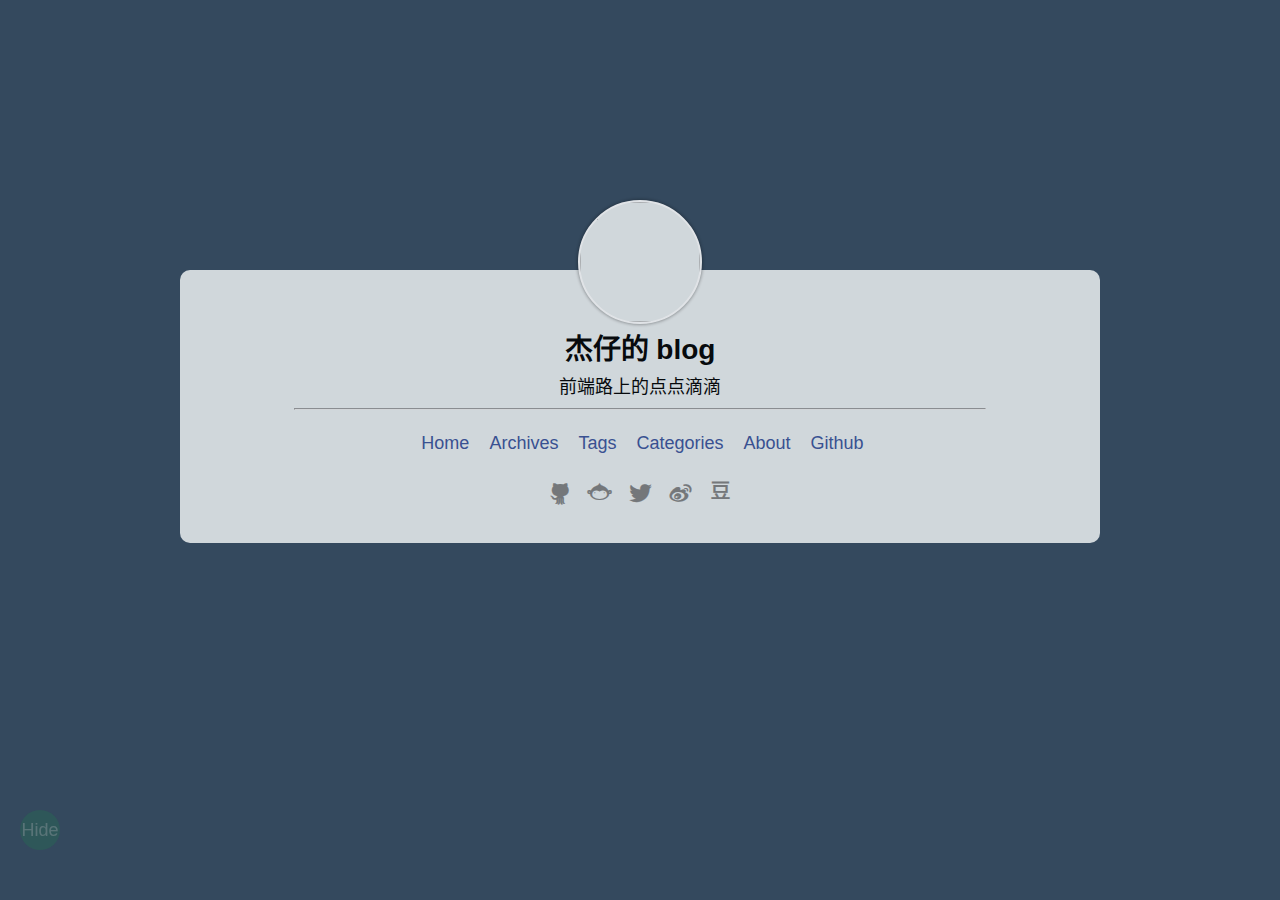
==== index.html @ 97fa2eca "Site updated: 2017-12-09 11:56:46" ====
<!doctype html>
<html lang="zh-CN">
<head>
  <meta http-equiv="Content-Type" content="text/html" charset="UTF-8">
  <meta name="viewport" content="width=device-width, initial-scale=1">
  
  <meta name="author" content="jiezai0920">
  
  
  
  
    <meta name="description" content="前端博客">
  
  <title>前端路上的点点滴滴 [ 杰仔的 blog ]</title>
  
  
    <link rel="shortcut icon" href="/favicon.ico">
  
  
  <link rel="stylesheet" href="/css/random.css">
<link rel="stylesheet" href="/css/vegas.min.css">
<link rel="stylesheet" href="/css/highlight-railscasts.css">
<link rel="stylesheet" href="/css/jquery.fancybox.css">
<link rel="stylesheet" href="/css/iconfont/iconfont.css">
<link rel="stylesheet" href="/css/jquery.fancybox-thumbs.css">
<link rel="stylesheet" href="/css/plyr.css">
  
</head>

<div class="random-center hide-area">
  <div id="random-index">
    <div class="center-field">
      <img class="avatar" src="./logo.png" width=120 height=120 onClick="openUserCard()">
    </div>
    <div class="center-field">
      <div class="title" onClick="openUserCard()">杰仔的 blog</div>
      <div class="sub-title" onClick="openUserCard()">前端路上的点点滴滴</div>
    </div>
    <hr >
    <div class="center-field">
      <ul class="index-nav-link">
        
        
          
            <li><a href="/index.html">Home</a></li>
          
        
          
            <li><a href="/archives">Archives</a></li>
          
        
          
            <li><a href="/tags">Tags</a></li>
          
        
          
            <li><a href="/categories">Categories</a></li>
          
        
          
            <li><a href="/about">About</a></li>
          
        
          
            <li><a href="https://github.com/stiekel/hexo-theme-random">Github</a></li>
          
        
      </ul>
      <ul class="social-icon">
  
  
    <li>
      <a href="https://github.com/stiekel/hexo-theme-random">
        
          <i class="icon iconfont github">&#xe606;</i>
        
      </a>
    </li>
  
    <li>
      <a href="https://coding.net/u/Stiekel">
        
          <i class="icon iconfont coding">&#xe607;</i>
        
      </a>
    </li>
  
    <li>
      <a href="https://twitter.com/SidCN">
        
          <i class="icon iconfont twitter">&#xe600;</i>
        
      </a>
    </li>
  
    <li>
      <a href="http://weibo.com/sidcn">
        
          <i class="icon iconfont weibo">&#xe602;</i>
        
      </a>
    </li>
  
    <li>
      <a href="http://www.douban.com/people/Stiekel/">
        
          <i class="icon iconfont douban">&#xe60f;</i>
        
      </a>
    </li>
  
</ul>
    </div>
  </div>
</div>
<div id="user-card">
  <div class="center-field">
    <img class="avatar" src="./logo.png">
    <p id="description">前端博客</p>
    <ul class="social-icon">
  
  
    <li>
      <a href="https://github.com/stiekel/hexo-theme-random">
        
          <i class="icon iconfont github">&#xe606;</i>
        
      </a>
    </li>
  
    <li>
      <a href="https://coding.net/u/Stiekel">
        
          <i class="icon iconfont coding">&#xe607;</i>
        
      </a>
    </li>
  
    <li>
      <a href="https://twitter.com/SidCN">
        
          <i class="icon iconfont twitter">&#xe600;</i>
        
      </a>
    </li>
  
    <li>
      <a href="http://weibo.com/sidcn">
        
          <i class="icon iconfont weibo">&#xe602;</i>
        
      </a>
    </li>
  
    <li>
      <a href="http://www.douban.com/people/Stiekel/">
        
          <i class="icon iconfont douban">&#xe60f;</i>
        
      </a>
    </li>
  
</ul>
  </div>
</div>


<div id="btn-view">Hide</div>

<script>
// is trigger analytics / tongji script
var isIgnoreHost = false;

if(window && window.location && window.location.host) {
  isIgnoreHost = ["localhost","127.0.0.1"].some(function(address){
    return 0 === window.location.host.indexOf(address);
  });
}

var isTriggerAnalytics = !( true && isIgnoreHost );

</script>




  
  
    <script src="/js/jquery-2.2.3.min.js"></script>
  
    <script src="/js/vegas.min.js"></script>
  
    <script src="/js/random.js"></script>
  
    <script src="/js/highlight.pack.js"></script>
  
    <script src="/js/jquery.mousewheel.pack.js"></script>
  
    <script src="/js/jquery.fancybox.pack.js"></script>
  
    <script src="/js/jquery.fancybox-thumbs.js"></script>
  
    <script src="/js/plyr.js"></script>
  

<script>

  // fancybox
  var backgroundImages = [];
  
  $('#post').each(function(i){
    $(this).find('img').each(function(){
      if ($(this).parent().hasClass('fancybox') || $(this).parent().hasClass('fancybox-thumb')) return;
      var alt = this.alt || this.title;
      if (alt) $(this).after('<span class="caption">' + alt + '</span>');
      $(this).wrap('<a href="' + this.src + '" title="' + alt + '" class="fancybox"></a>');
    });
    $(this).find('.fancybox').each(function(){
      $(this).attr('rel', 'post' + i);
    });
  });
  $(".fancybox").fancybox();

var vegasConfig = {"preload­Image":true,"transition":["slideLeft2","slideRight2","flash2"],"timer":true,"delay":5000,"shuffle":true,"count":28};
var unsplashConfig = {"gravity":"north"};
// is show background images
var turnoffBackgroundImage = false;




var backgroundColor = "34495E";

$(".fancybox-thumb").fancybox({
  prevEffect: 'none',
  nextEffect: 'none',
  helpers: {
    title: {
      type: 'outside'
    },
    thumbs: {
      width: 50,
      height: 50
    }
  }
});

// show video with plyr
$(".video-container iframe").each(function(i){
  var url = $(this).attr('src');
  var id = url.split('/').pop();
  var plyrContainer = document.createElement('div');
  plyrContainer.className = 'plyr';
  var plyrElement = document.createElement('div');
  plyrElement.dataset.videoId = id;
  switch(true) {
    case url.search('youtube.com') >= 0:
      plyrElement.dataset.type = 'youtube';
      break;
    case url.search('vimeo.com') >= 0:
      plyrElement.dataset.type = 'vimeo';
      break;
    default:
      return;
  };
  plyrContainer.appendChild(plyrElement);
  $(this).parent().html(plyrContainer);
});
plyr.setup('.plyr', {iconUrl: '/css/sprite.svg'});
</script>
</body>
</html>
---- css/random.css ----
body {
  background-color: #34495e;
  margin: 0px;
  font-family: Lato, "Microsoft Jhenghei", "Hiragino Sans GB", "Microsoft YaHei", sans-serif;
  font-size: 18px;
}
@media (max-width: 860px) {
  body {
    font-size: 16px;
  }
}
article {
  line-height: 1.5em;
}
.highlight {
  line-height: 1.25em;
}
a {
  text-decoration: none;
  color: #3a539b;
}
a:hover {
  text-decoration: underline;
}
#outer-container {
  position: absolute;
  left: 50%;
  width: 960px;
  margin-left: -480px;
  box-shadow: 0 0 2.5em #5d656c;
}
@media (max-width: 960px) {
  #outer-container {
    width: 860px;
    margin-left: -430px;
  }
}
@media (max-width: 860px) {
  #outer-container {
    width: 760px;
    margin-left: -380px;
  }
}
#menu-outer,
#container {
  background-color: #fff;
}
#menu-outer,
#bottom-outer,
#random-index {
  opacity: 0.85;
}
.random-center {
  position: absolute;
  top: 50%;
  left: 50%;
  margin-top: -200px;
  width: 960px;
  margin-left: -480px;
}
@media (max-width: 960px) {
  .random-center {
    width: 860px;
    margin-left: -430px;
  }
}
@media (max-width: 860px) {
  .random-center {
    width: 760px;
    margin-left: -380px;
  }
}
#random-index {
  margin: 20px;
  padding-bottom: 20px;
  text-align: center;
  border-radius: 10px;
  background-color: #ecf0f1;
}
#random-index a {
  padding: 5px;
}
#random-index .title {
  font-size: 28px;
  font-weight: 900;
  font-color: #34495e;
  padding-bottom: 5px;
  cursor: pointer;
}
#random-index .title a {
  color: #34495e;
}
#random-index .title a:hover {
  color: #34495e;
  text-decoration: none;
  background-color: transparent;
}
.sub-title {
  cursor: pointer;
  font-weight: none;
  padding-bottom: 10px;
}
#random-index .index-nav-link {
  list-style: none;
  padding: 5px 0px 5px 0px;
}
#random-index .index-nav-link li {
  display: inline;
  padding-left: 5px;
}
#random-index hr {
  width: 75%;
  color: #7f8c8d;
  margin: 0px auto;
}
.center-field {
  margin: 0 auto;
}
.avatar {
  cursor: pointer;
  margin-top: -70px;
  border: 2px solid #fff;
  border-radius: 50%;
  background-color: #ecf0f1;
  box-shadow: 0 0px 3px 1px rgba(0,0,0,0.3);
}
#menu-outer {
  margin: 0px;
  padding: 0px;
  position: fixed;
  z-index: 1;
  transition-property: all;
  transition-duration: 0.5s;
  transition-timing-function: cubic-bezier(0, 1, 0.5, 1);
}
.slide-up {
  top: -50px;
}
.slide-down {
  top: 0;
}
#menu-inner {
  line-height: 50px;
  height: 49px;
  border-bottom: 1px solid #ddd;
  padding: 0px 10px 0 10px;
  width: 940px;
}
@media (max-width: 960px) {
  #menu-inner {
    width: 840px;
  }
}
@media (max-width: 860px) {
  #menu-inner {
    width: 740px;
  }
}
#menu-inner .left {
  float: left;
}
#menu-inner #brand {
  float: left;
  vertical-align: middle;
  cursor: pointer;
}
#menu-inner #homelink {
  line-height: 32px;
  display: inline-block;
}
#menu-inner #brand a {
  top: 0;
  color: #000;
}
#menu-inner #brand a:hover {
  background-color: #fff;
  text-decoration: none;
}
#menu-list {
  line-style: none;
  display: inline-block;
  float: right;
  padding-left: 0px;
}
#menu-list ul {
  margin: 0px;
}
#menu-list ul li {
  padding: 5px;
  margin: 5px;
  text-align: center;
  display: inline;
}
#menu-list ul li.active {
  font-weight: 900;
}
#menu-list ul li.active a {
  color: #000;
}
#menu-list ul li:hover {
  font-weight: 900;
}
#menu-list ul li a {
  text-decoration: none;
}
#menu-outer #avatar {
  border-radius: 50%;
  border: 2px wihte solid;
  box-shadow: 0 0px 3px 1px rgba(0,0,0,0.3);
  vertical-align: middle;
  width: 32px;
  height: 32px;
}
#bottom-outer {
  color: #888;
  text-align: center;
  padding: 10px;
  padding-top: 40px;
  background-color: #fff;
  font-size: 14px;
}
@media (max-width: 960px) {
  #bottom-outer {
    font-size: 12px;
  }
}
#container {
  margin-top: 50px;
}
#content-outer {
  padding: 10px;
}
.tag-cloud-tags {
  text-align: center;
}
.tag-cloud-tags a {
  padding: 3px;
}
.tag-cloud-tags a:hover {
  text-decoration: none;
  background-color: #bbb;
  color: #000;
}
.center-title {
  text-align: center;
}
.category-list {
  text-align: center;
  padding-left: 0px;
}
ul.category-list {
  list-style: none;
}
ul.category-list li {
  display: inline-block;
  margin: 10px;
}
ul.category-list li a {
  padding: 8px;
  margin: 8px;
  background-color: #eee;
  color: #000;
}
ul.category-list li a:hover {
  background-color: #ddd;
  text-decoration: none;
}
.archive-year-title {
  margin: 10px 0 5px 0;
}
.posts-count {
  font-size: 12px;
  font-weight: normal;
  color: #888;
  font-style: italic;
}
.post-title-item {
  margin-left: 20px;
  padding-left: 5px;
  border-left: 2px #bbb solid;
}
.post-title-item:hover {
  border-left: 4px #1e8bc3 solid;
}
.post-title-item p {
  margin-top: 2px;
}
#pagination {
  margin-top: 20px;
  text-align: center;
}
#pagination a {
  padding: 5px;
  background-color: #eee;
  line-height: 28px;
}
#pagination a:hover {
  background-color: #ddd;
  color: #1f3a93;
  text-decoration: none;
}
#btn-view {
  color: #c8f7c5;
  text-align: center;
  background-color: #1e824c;
  border-radius: 50%;
  line-height: 40px;
  display: block;
  position: fixed;
  top: 90%;
  margin-left: 20px;
  height: 40px;
  width: 40px;
  cursor: pointer;
  opacity: 0.25;
}
#btn-view:hover {
  opacity: 0.75;
  box-shadow: 0 0px 10px 5px rgba(46,204,113,0.9);
}
.page-title-sub {
  color: #888;
  font-size: 14px;
}
@media (max-width: 960px) {
  .page-title-sub {
    font-size: 12px;
  }
}
.page-title-sub span {
  margin-right: 5px;
}
article img {
  max-width: 940px;
}
@media (max-width: 960px) {
  article img {
    max-width: 840px;
  }
}
@media (max-width: 860px) {
  article img {
    max-width: 740px;
  }
}
#user-card {
  text-align: center;
  color: #333;
  display: none;
}
#user-card .avatar {
  width: 96px;
  height: 96px;
  margin-top: 0px;
}
#user-card ul {
  list-style: none;
  padding: 0px;
}
#user-card ul li {
  display: inline;
  margin: 0px;
  padding: 0px 3px;
}
#show-menu {
  display: none;
  float: right;
}
#show-menu button {
  background-color: #eee;
  border: 1px #444 solid;
  padding: 6px;
  position: static;
  right: 0;
  left: auto;
}
.category-list-item .active {
  background-color: #4183d7;
  color: #fff;
}
.category-list-item .active:hover {
  background-color: #22a7f0;
}
.social-icon {
  padding-left: 0px;
}
.social-icon li {
  display: inline;
}
.social-icon li a {
  color: #808080;
}
.social-icon li a i {
  font-size: 25px;
}
.social-icon li a:hover {
  text-decoration: none;
}
.douban:hover {
  color: #072;
}
.twitter:hover {
  color: #1da1f2;
}
.linkedin:hover {
  color: #333;
}
.weibo:hover {
  color: #fa7d3c;
}
.google-plus:hover {
  color: #d73d32;
}
.facebook:hover {
  color: #0e385f;
}
.dribbble:hover {
  color: #ea4c89;
}
.github:hover {
  color: #4078c0;
}
.coding:hover {
  color: #000;
}
.npmjs:hover {
  color: #cb3837;
}
.youtube:hover {
  color: #cc181e;
}
.zhihu:hover {
  color: #0e78e7;
}
.lofter:hover {
  color: #444;
}
.quora:hover {
  color: #b92b27;
}
.rss:hover {
  color: #d35400;
}
.jian:hover {
  color: #de533a;
}
.instagram:hover {
  color: #fd1d1d;
}
.stackoverflow:hover {
  color: #f48024;
}
.segmentfault:hover {
  color: #005f3c;
}
.side-navigate {
  position: fixed;
  top: 60%;
  width: 100%;
  z-index: 2;
  pointer-events: none;
}
.side-navigate .item {
  display: table-cell;
}
.side-navigate .item-icon:hover {
  opacity: 1;
  background-size: 40px 40px;
}
.side-navigate .item-icon {
  pointer-events: auto;
  opacity: 0.55;
  padding: 20px;
  border-radius: 50%;
  border: 1px #52b3d9 solid;
  width: 30px;
  height: 30px;
  background-repeat: no-repeat;
  background-position: center;
  background-size: 30px 30px;
}
.side-navigate a:hover + div {
  display: block;
}
.side-navigate a:hover {
  display: block;
}
.side-navigate .prev .item-icon {
  background-image: url("prev.png");
  float: left;
}
.side-navigate .prev {
  display: inline-block;
  left: 0;
}
.side-navigate .item-title {
  display: none;
  padding: 10px;
  max-width: 300px;
  vertical-align: center;
  background-color: #52b3d9;
  height: 52px;
}
.side-navigate .next .item-icon {
  background-image: url("next.png");
  float: right;
}
.side-navigate .prev .item-title {
  margin-left: 70px;
}
.side-navigate .next .item-title {
  margin-right: 70px;
}
.side-navigate .next {
  display: inline-block;
  float: right;
  right: 0;
}
.fancybox-thumb:hover {
  text-decoration: none;
}
.fancybox-thumb img {
  max-width: 120px;
  max-height: 120px;
  padding: 3px;
  border-radius: 5%;
  border: 1px solid #ddd;
}
.caption {
  display: block;
  text-align: center;
  font-size: 14px;
  color: #999;
}
.random-toc-area {
  position: fixed;
  width: 200px;
  right: 0px;
  top: 0px;
  display: block;
}
@media (max-width: 1360px) {
  .random-toc-area {
    display: none;
  }
}
.random-toc {
  background: #444;
  color: #bbb;
  height: 500px;
  margin-top: 0px;
  font-size: 12px;
  height: 100%;
  overflow-y: auto;
}
.random-toc ol {
  padding-left: 15px;
}
.random-toc h2 {
  text-align: center;
}
.random-toc a {
  color: #bbb;
  display: block;
}
.toc-text {
  display: block;
}
.toc-text:hover {
  background-color: #666;
}
.btn-hide-toc {
  border: none;
  z-index: 1;
  display: block;
  width: 100%;
  background-color: #666;
  height: 30px;
  color: #bbb;
}
.btn-hide-toc:hover {
  background-color: #888;
}
figure.highlight {
  margin: 0px -10px 0px -10px;
}
figure.highlight td.gutter {
  padding-right: 20px;
}
figure.highlight .line {
  white-space: pre-wrap;
}
code {
  font-family: Consolas, Monaco, Courier New, Lucida Console;
  background-color: #ddd;
  font-style: italic;
  padding-left: 12px;
  padding-right: 12px;
}
table .line {
  font-family: Consolas, Monaco, Courier New, Lucida Console;
}
blockquote {
  background-color: #eee;
  padding: 2px 10px;
  border-left: 2px solid #999;
}
@media (max-width: 1060px) {
  .side-navigate {
    display: none;
  }
  .jiathis_style {
    display: none;
    visibility: hidden;
  }
}
@media (max-width: 760px) {
  #outer-container,
  .random-center,
  #menu-outer {
    width: 100%;
  }
  #outer-container {
    left: 0%;
    margin-left: 0px;
  }
  #menu-inner {
    width: 95%;
    padding: 0 2%;
  }
  .post-title-item {
    margin-left: 3px;
  }
  #show-menu {
    display: inline-block;
  }
  article img {
    width: 95%;
  }
  #menu-list {
    display: none;
    position: absolute;
    margin-top: 50px;
    background-color: #fff;
    opacity: 0.85;
    width: 100%;
  }
  #menu-list ul {
    padding-left: 0px;
  }
  #menu-list ul li {
    text-align: center;
    display: block;
  }
  .highlight {
    margin-left: 0px;
    margin-right: 0px;
  }
}
@media (max-width: 760px) and (max-width: 480px) {
  .random-center {
    position: static;
    left: 0;
    margin-left: 0px;
    width: 100%;
    margin-top: 30%;
  }
  #random-index .index-nav-link li {
    display: block;
  }
  #bottom-outer,
  #random-index {
    opacity: 0.95;
  }
  #menu-outer {
    opacity: 0.95;
  }
}
@media (max-width: 760px) and (max-height: 480px) {
  .random-center {
    position: static;
    top: 0;
    left: 0;
    margin-left: 0px;
    margin-top: 95px;
    width: 100%;
  }
  #random-index .index-nav-link li {
    display: block;
    padding: 0px 0px;
  }
}
@media (max-width: 760px) and (max-height: 320px) {
  .random-center {
    margin-top: 75px;
  }
}
---- css/vegas.min.css ----
.vegas-overlay,.vegas-slide,.vegas-slide-inner,.vegas-timer,.vegas-wrapper{position:absolute;top:0;left:0;bottom:0;right:0;overflow:hidden;border:none;padding:0;margin:0}.vegas-overlay{opacity:.5;background:url(overlays/02.png) center center}.vegas-timer{top:auto;bottom:0;height:2px}.vegas-timer-progress{width:0;height:100%;background:#fff;-webkit-transition:width ease-out;transition:width ease-out}.vegas-timer-running .vegas-timer-progress{width:100%}.vegas-slide,.vegas-slide-inner{margin:0;padding:0;background:center center no-repeat;-webkit-transform:translateZ(0);transform:translateZ(0)}body .vegas-container{overflow:hidden!important;position:relative}.vegas-video{min-width:100%;min-height:100%;width:auto;height:auto}body.vegas-container{overflow:auto;position:static;z-index:-2}body.vegas-container>.vegas-overlay,body.vegas-container>.vegas-slide,body.vegas-container>.vegas-timer{position:fixed;z-index:-1}:root body.vegas-container>.vegas-overlay,:root body.vegas-container>.vegas-slide,_::full-page-media,_:future{bottom:-76px}.vegas-transition-fade,.vegas-transition-fade2{opacity:0}.vegas-transition-fade-in,.vegas-transition-fade2-in{opacity:1}.vegas-transition-fade2-out{opacity:0}.vegas-transition-blur,.vegas-transition-blur2{opacity:0;-webkit-filter:blur(32px);filter:blur(32px)}.vegas-transition-blur-in,.vegas-transition-blur2-in{opacity:1;-webkit-filter:blur(0);filter:blur(0)}.vegas-transition-blur2-out{opacity:0}.vegas-transition-flash,.vegas-transition-flash2{opacity:0;-webkit-filter:brightness(25);filter:brightness(25)}.vegas-transition-flash-in,.vegas-transition-flash2-in{opacity:1;-webkit-filter:brightness(1);filter:brightness(1)}.vegas-transition-flash2-out{opacity:0;-webkit-filter:brightness(25);filter:brightness(25)}.vegas-transition-negative,.vegas-transition-negative2{opacity:0;-webkit-filter:invert(100%);filter:invert(100%)}.vegas-transition-negative-in,.vegas-transition-negative2-in{opacity:1;-webkit-filter:invert(0);filter:invert(0)}.vegas-transition-negative2-out{opacity:0;-webkit-filter:invert(100%);filter:invert(100%)}.vegas-transition-burn,.vegas-transition-burn2{opacity:0;-webkit-filter:contrast(1000%) saturate(1000%);filter:contrast(1000%) saturate(1000%)}.vegas-transition-burn-in,.vegas-transition-burn2-in{opacity:1;-webkit-filter:contrast(100%) saturate(100%);filter:contrast(100%) saturate(100%)}.vegas-transition-burn2-out{opacity:0;-webkit-filter:contrast(1000%) saturate(1000%);filter:contrast(1000%) saturate(1000%)}.vegas-transition-slideLeft,.vegas-transition-slideLeft2{-webkit-transform:translateX(100%);transform:translateX(100%)}.vegas-transition-slideLeft-in,.vegas-transition-slideLeft2-in{-webkit-transform:translateX(0);transform:translateX(0)}.vegas-transition-slideLeft2-out,.vegas-transition-slideRight,.vegas-transition-slideRight2{-webkit-transform:translateX(-100%);transform:translateX(-100%)}.vegas-transition-slideRight-in,.vegas-transition-slideRight2-in{-webkit-transform:translateX(0);transform:translateX(0)}.vegas-transition-slideRight2-out{-webkit-transform:translateX(100%);transform:translateX(100%)}.vegas-transition-slideUp,.vegas-transition-slideUp2{-webkit-transform:translateY(100%);transform:translateY(100%)}.vegas-transition-slideUp-in,.vegas-transition-slideUp2-in{-webkit-transform:translateY(0);transform:translateY(0)}.vegas-transition-slideDown,.vegas-transition-slideDown2,.vegas-transition-slideUp2-out{-webkit-transform:translateY(-100%);transform:translateY(-100%)}.vegas-transition-slideDown-in,.vegas-transition-slideDown2-in{-webkit-transform:translateY(0);transform:translateY(0)}.vegas-transition-slideDown2-out{-webkit-transform:translateY(100%);transform:translateY(100%)}.vegas-transition-zoomIn,.vegas-transition-zoomIn2{-webkit-transform:scale(0);transform:scale(0);opacity:0}.vegas-transition-zoomIn-in,.vegas-transition-zoomIn2-in{-webkit-transform:scale(1);transform:scale(1);opacity:1}.vegas-transition-zoomIn2-out,.vegas-transition-zoomOut,.vegas-transition-zoomOut2{-webkit-transform:scale(2);transform:scale(2);opacity:0}.vegas-transition-zoomOut-in,.vegas-transition-zoomOut2-in{-webkit-transform:scale(1);transform:scale(1);opacity:1}.vegas-transition-zoomOut2-out{-webkit-transform:scale(0);transform:scale(0);opacity:0}.vegas-transition-swirlLeft,.vegas-transition-swirlLeft2{-webkit-transform:scale(2) rotate(35deg);transform:scale(2) rotate(35deg);opacity:0}.vegas-transition-swirlLeft-in,.vegas-transition-swirlLeft2-in{-webkit-transform:scale(1) rotate(0);transform:scale(1) rotate(0);opacity:1}.vegas-transition-swirlLeft2-out,.vegas-transition-swirlRight,.vegas-transition-swirlRight2{-webkit-transform:scale(2) rotate(-35deg);transform:scale(2) rotate(-35deg);opacity:0}.vegas-transition-swirlRight-in,.vegas-transition-swirlRight2-in{-webkit-transform:scale(1) rotate(0);transform:scale(1) rotate(0);opacity:1}.vegas-transition-swirlRight2-out{-webkit-transform:scale(2) rotate(35deg);transform:scale(2) rotate(35deg);opacity:0}.vegas-animation-kenburns{-webkit-animation:kenburns ease-out;animation:kenburns ease-out}@-webkit-keyframes kenburns{0%{-webkit-transform:scale(1.5);transform:scale(1.5)}100%{-webkit-transform:scale(1);transform:scale(1)}}@keyframes kenburns{0%{-webkit-transform:scale(1.5);transform:scale(1.5)}100%{-webkit-transform:scale(1);transform:scale(1)}}.vegas-animation-kenburnsUp{-webkit-animation:kenburnsUp ease-out;animation:kenburnsUp ease-out}@-webkit-keyframes kenburnsUp{0%{-webkit-transform:scale(1.5) translate(0,10%);transform:scale(1.5) translate(0,10%)}100%{-webkit-transform:scale(1) translate(0,0);transform:scale(1) translate(0,0)}}@keyframes kenburnsUp{0%{-webkit-transform:scale(1.5) translate(0,10%);transform:scale(1.5) translate(0,10%)}100%{-webkit-transform:scale(1) translate(0,0);transform:scale(1) translate(0,0)}}.vegas-animation-kenburnsDown{-webkit-animation:kenburnsDown ease-out;animation:kenburnsDown ease-out}@-webkit-keyframes kenburnsDown{0%{-webkit-transform:scale(1.5) translate(0,-10%);transform:scale(1.5) translate(0,-10%)}100%{-webkit-transform:scale(1) translate(0,0);transform:scale(1) translate(0,0)}}@keyframes kenburnsDown{0%{-webkit-transform:scale(1.5) translate(0,-10%);transform:scale(1.5) translate(0,-10%)}100%{-webkit-transform:scale(1) translate(0,0);transform:scale(1) translate(0,0)}}.vegas-animation-kenburnsLeft{-webkit-animation:kenburnsLeft ease-out;animation:kenburnsLeft ease-out}@-webkit-keyframes kenburnsLeft{0%{-webkit-transform:scale(1.5) translate(10%,0);transform:scale(1.5) translate(10%,0)}100%{-webkit-transform:scale(1) translate(0,0);transform:scale(1) translate(0,0)}}@keyframes kenburnsLeft{0%{-webkit-transform:scale(1.5) translate(10%,0);transform:scale(1.5) translate(10%,0)}100%{-webkit-transform:scale(1) translate(0,0);transform:scale(1) translate(0,0)}}.vegas-animation-kenburnsRight{-webkit-animation:kenburnsRight ease-out;animation:kenburnsRight ease-out}@-webkit-keyframes kenburnsRight{0%{-webkit-transform:scale(1.5) translate(-10%,0);transform:scale(1.5) translate(-10%,0)}100%{-webkit-transform:scale(1) translate(0,0);transform:scale(1) translate(0,0)}}@keyframes kenburnsRight{0%{-webkit-transform:scale(1.5) translate(-10%,0);transform:scale(1.5) translate(-10%,0)}100%{-webkit-transform:scale(1) translate(0,0);transform:scale(1) translate(0,0)}}.vegas-animation-kenburnsUpLeft{-webkit-animation:kenburnsUpLeft ease-out;animation:kenburnsUpLeft ease-out}@-webkit-keyframes kenburnsUpLeft{0%{-webkit-transform:scale(1.5) translate(10%,10%);transform:scale(1.5) translate(10%,10%)}100%{-webkit-transform:scale(1) translate(0,0);transform:scale(1) translate(0,0)}}@keyframes kenburnsUpLeft{0%{-webkit-transform:scale(1.5) translate(10%,10%);transform:scale(1.5) translate(10%,10%)}100%{-webkit-transform:scale(1) translate(0,0);transform:scale(1) translate(0,0)}}.vegas-animation-kenburnsUpRight{-webkit-animation:kenburnsUpRight ease-out;animation:kenburnsUpRight ease-out}@-webkit-keyframes kenburnsUpRight{0%{-webkit-transform:scale(1.5) translate(-10%,10%);transform:scale(1.5) translate(-10%,10%)}100%{-webkit-transform:scale(1) translate(0,0);transform:scale(1) translate(0,0)}}@keyframes kenburnsUpRight{0%{-webkit-transform:scale(1.5) translate(-10%,10%);transform:scale(1.5) translate(-10%,10%)}100%{-webkit-transform:scale(1) translate(0,0);transform:scale(1) translate(0,0)}}.vegas-animation-kenburnsDownLeft{-webkit-animation:kenburnsDownLeft ease-out;animation:kenburnsDownLeft ease-out}@-webkit-keyframes kenburnsDownLeft{0%{-webkit-transform:scale(1.5) translate(10%,-10%);transform:scale(1.5) translate(10%,-10%)}100%{-webkit-transform:scale(1) translate(0,0);transform:scale(1) translate(0,0)}}@keyframes kenburnsDownLeft{0%{-webkit-transform:scale(1.5) translate(10%,-10%);transform:scale(1.5) translate(10%,-10%)}100%{-webkit-transform:scale(1) translate(0,0);transform:scale(1) translate(0,0)}}.vegas-animation-kenburnsDownRight{-webkit-animation:kenburnsDownRight ease-out;animation:kenburnsDownRight ease-out}@-webkit-keyframes kenburnsDownRight{0%{-webkit-transform:scale(1.5) translate(-10%,-10%);transform:scale(1.5) translate(-10%,-10%)}100%{-webkit-transform:scale(1) translate(0,0);transform:scale(1) translate(0,0)}}@keyframes kenburnsDownRight{0%{-webkit-transform:scale(1.5) translate(-10%,-10%);transform:scale(1.5) translate(-10%,-10%)}100%{-webkit-transform:scale(1) translate(0,0);transform:scale(1) translate(0,0)}}
---- css/highlight-railscasts.css ----
/*

Railscasts-like style (c) Visoft, Inc. (Damien White)

*/

.hljs {
  display: block;
  overflow-x: auto;
  padding: 0.5em;
  background: #232323;
  color: #e6e1dc;
}

.hljs-comment,
.hljs-quote {
  color: #bc9458;
  font-style: italic;
}

.hljs-keyword,
.hljs-selector-tag {
  color: #c26230;
}

.hljs-string,
.hljs-number,
.hljs-regexp,
.hljs-variable,
.hljs-template-variable {
  color: #a5c261;
}

.hljs-subst {
  color: #519f50;
}

.hljs-tag,
.hljs-name {
  color: #e8bf6a;
}

.hljs-type {
  color: #da4939;
}


.hljs-symbol,
.hljs-bullet,
.hljs-built_in,
.hljs-builtin-name,
.hljs-attr,
.hljs-link {
  color: #6d9cbe;
}

.hljs-params {
  color: #d0d0ff;
}

.hljs-attribute {
  color: #cda869;
}

.hljs-meta {
  color: #9b859d;
}

.hljs-title,
.hljs-section {
  color: #ffc66d;
}

.hljs-addition {
  background-color: #144212;
  color: #e6e1dc;
  display: inline-block;
  width: 100%;
}

.hljs-deletion {
  background-color: #600;
  color: #e6e1dc;
  display: inline-block;
  width: 100%;
}

.hljs-selector-class {
  color: #9b703f;
}

.hljs-selector-id {
  color: #8b98ab;
}

.hljs-emphasis {
  font-style: italic;
}

.hljs-strong {
  font-weight: bold;
}

.hljs-link {
  text-decoration: underline;
}
---- css/iconfont/iconfont.css ----
@font-face {font-family: "iconfont";
  src: url('iconfont.eot?t=1475620527'); /* IE9*/
  src: url('iconfont.eot?t=1475620527#iefix') format('embedded-opentype'), /* IE6-IE8 */
  url('iconfont.woff?t=1475620527') format('woff'), /* chrome, firefox */
  url('iconfont.ttf?t=1475620527') format('truetype'), /* chrome, firefox, opera, Safari, Android, iOS 4.2+*/
  url('iconfont.svg?t=1475620527#iconfont') format('svg'); /* iOS 4.1- */
}

.iconfont {
  font-family:"iconfont" !important;
  font-size:16px;
  font-style:normal;
  -webkit-font-smoothing: antialiased;
  -webkit-text-stroke-width: 0.2px;
  -moz-osx-font-smoothing: grayscale;
}
.icon-Twitter:before { content: "\e600"; }
.icon-sociallinkedin:before { content: "\e601"; }
.icon-weibo:before { content: "\e602"; }
.icon-iconsf:before { content: "\e611"; }
.icon-google:before { content: "\e603"; }
.icon-rss:before { content: "\e60e"; }
.icon-facebook:before { content: "\e604"; }
.icon-lofter:before { content: "\e60d"; }
.icon-dribbble:before { content: "\e605"; }
.icon-youtube:before { content: "\e60a"; }
.icon-twelve:before { content: "\e60c"; }
.icon-instagram:before { content: "\e613"; }
.icon-iconfontzhihu:before { content: "\e60b"; }
.icon-github:before { content: "\e606"; }
.icon-coding-copy:before { content: "\e607"; }
.icon-slice1:before { content: "\e608"; }
.icon-douban-copy:before { content: "\e60f"; }
.icon-jianshu:before { content: "\e614"; }
.icon-stackoverflow:before { content: "\e612"; }
---- css/plyr.css ----
.plyr .plyr__video-embed iframe,.plyr__tooltip{pointer-events:none}@-webkit-keyframes plyr-progress{to{background-position:25px 0}}@keyframes plyr-progress{to{background-position:25px 0}}.plyr{position:relative;max-width:100%;min-width:200px;font-family:Avenir,"Avenir Next","Helvetica Neue","Segoe UI",Helvetica,Arial,sans-serif}.plyr,.plyr *,.plyr ::after,.plyr ::before{box-sizing:border-box}.plyr a,.plyr button,.plyr input,.plyr label{-ms-touch-action:manipulation;touch-action:manipulation}.plyr audio,.plyr video{width:100%;height:auto;vertical-align:middle;border-radius:inherit}.plyr input[type=range]{display:block;height:20px;width:100%;margin:0;padding:0;vertical-align:middle;-webkit-appearance:none;-moz-appearance:none;appearance:none;cursor:pointer;border:none;background:0 0}.plyr input[type=range]::-webkit-slider-runnable-track{height:8px;background:0 0;border:0;border-radius:4px;-webkit-user-select:none;user-select:none}.plyr input[type=range]::-webkit-slider-thumb{-webkit-appearance:none;margin-top:-4px;position:relative;height:16px;width:16px;background:#fff;border:2px solid transparent;border-radius:100%;transition:background .2s ease,border .2s ease,-webkit-transform .2s ease;transition:background .2s ease,border .2s ease,transform .2s ease;transition:background .2s ease,border .2s ease,transform .2s ease,-webkit-transform .2s ease;box-shadow:0 1px 1px rgba(0,0,0,.15),0 0 0 1px rgba(0,0,0,.15);box-sizing:border-box}.plyr input[type=range]::-moz-range-track{height:8px;background:0 0;border:0;border-radius:4px;-moz-user-select:none;user-select:none}.plyr input[type=range]::-moz-range-thumb{position:relative;height:16px;width:16px;background:#fff;border:2px solid transparent;border-radius:100%;transition:background .2s ease,border .2s ease,-webkit-transform .2s ease;transition:background .2s ease,border .2s ease,transform .2s ease;transition:background .2s ease,border .2s ease,transform .2s ease,-webkit-transform .2s ease;box-shadow:0 1px 1px rgba(0,0,0,.15),0 0 0 1px rgba(0,0,0,.15);box-sizing:border-box}.plyr input[type=range]::-ms-track{height:8px;background:0 0;border:0;color:transparent}.plyr input[type=range]::-ms-fill-upper{height:8px;background:0 0;border:0;border-radius:4px;-ms-user-select:none;user-select:none}.plyr input[type=range]::-ms-fill-lower{height:8px;border:0;border-radius:4px;-ms-user-select:none;user-select:none;background:#3498db}.plyr input[type=range]::-ms-thumb{position:relative;height:16px;width:16px;background:#fff;border:2px solid transparent;border-radius:100%;transition:background .2s ease,border .2s ease,-webkit-transform .2s ease;transition:background .2s ease,border .2s ease,transform .2s ease;transition:background .2s ease,border .2s ease,transform .2s ease,-webkit-transform .2s ease;box-shadow:0 1px 1px rgba(0,0,0,.15),0 0 0 1px rgba(0,0,0,.15);box-sizing:border-box;margin-top:0}.plyr input[type=range]::-ms-tooltip{display:none}.plyr input[type=range]:focus{outline:0}.plyr input[type=range]::-moz-focus-outer{border:0}.plyr input[type=range].tab-focus:focus{outline-offset:3px}.plyr input[type=range]:active::-webkit-slider-thumb{background:#3498db;border-color:#fff;-webkit-transform:scale(1.25);transform:scale(1.25)}.plyr input[type=range]:active::-moz-range-thumb{background:#3498db;border-color:#fff;transform:scale(1.25)}.plyr input[type=range]:active::-ms-thumb{background:#3498db;border-color:#fff;transform:scale(1.25)}.plyr--video input[type=range].tab-focus:focus{outline:rgba(255,255,255,.5) dotted 1px}.plyr--audio input[type=range].tab-focus:focus{outline:rgba(86,93,100,.5) dotted 1px}.plyr__sr-only{position:absolute!important;clip:rect(1px,1px,1px,1px);padding:0!important;border:0!important;height:1px!important;width:1px!important;overflow:hidden}.plyr__video-wrapper{position:relative;background:#000;border-radius:inherit;-webkit-mask-image:url([data-uri])}.plyr__video-embed{padding-bottom:56.25%;height:0;overflow:hidden;border-radius:inherit}.plyr__video-embed iframe{position:absolute;top:0;left:0;width:100%;height:100%;border:0;-webkit-user-select:none;-moz-user-select:none;-ms-user-select:none;user-select:none}.plyr__video-embed>div{position:relative;padding-bottom:200%;-webkit-transform:translateY(-35.95%);transform:translateY(-35.95%)}.plyr video::-webkit-media-text-track-container{display:none}.plyr__captions{display:none;position:absolute;bottom:0;left:0;width:100%;padding:20px;-webkit-transform:translateY(-60px);transform:translateY(-60px);transition:-webkit-transform .3s ease;transition:transform .3s ease;transition:transform .3s ease,-webkit-transform .3s ease;color:#fff;font-size:20px;text-align:center;font-weight:400}.plyr__captions span{border-radius:2px;padding:3px 10px;background:rgba(0,0,0,.85)}.plyr__captions span:empty{display:none}@media (min-width:768px){.plyr__captions{font-size:24px}}.plyr--captions-active .plyr__captions{display:block}.plyr--fullscreen-active .plyr__captions{font-size:32px}.plyr--hide-controls .plyr__captions{-webkit-transform:translateY(-20px);transform:translateY(-20px)}.plyr__controls{display:-webkit-flex;display:-ms-flexbox;display:flex;-webkit-align-items:center;-ms-flex-align:center;align-items:center;line-height:1;text-align:center;transition:opacity .3s ease}.plyr__controls .plyr__progress,.plyr__controls .plyr__time,.plyr__controls>button{margin-left:5px}.plyr__controls .plyr__progress:first-child,.plyr__controls .plyr__time:first-child,.plyr__controls>button:first-child{margin-left:0}.plyr__controls .plyr__volume{margin-left:5px}.plyr__controls [data-plyr=pause]{margin-left:0}.plyr__controls button{position:relative;display:inline-block;-webkit-flex-shrink:0;-ms-flex-negative:0;flex-shrink:0;vertical-align:middle;padding:5px;border:0;background:0 0;border-radius:3px;cursor:pointer;transition:background .3s ease,color .3s ease,opacity .3s ease;color:inherit}.plyr__controls button svg{width:18px;height:18px;display:block;fill:currentColor}.plyr__controls button:focus{outline:0}.plyr__controls .icon--captions-on,.plyr__controls .icon--exit-fullscreen,.plyr__controls .icon--muted{display:none}@media (min-width:480px){.plyr__controls .plyr__progress,.plyr__controls .plyr__time,.plyr__controls>button{margin-left:10px}.plyr__controls button{padding:5px 10px}}.plyr--hide-controls .plyr__controls{opacity:0}.plyr--video .plyr__controls{position:absolute;left:0;right:0;bottom:0;padding:50px 10px 10px;background:linear-gradient(rgba(0,0,0,0),rgba(0,0,0,.5));border-bottom-left-radius:inherit;border-bottom-right-radius:inherit;color:#fff}.plyr--video .plyr__controls button.tab-focus:focus,.plyr--video .plyr__controls button:hover{background:#3498db;color:#fff}@media (min-width:480px){.plyr--video .plyr__controls{padding-left:15px;padding-right:15px}}.plyr--audio .plyr__controls{padding:10px;border-radius:inherit;background:#fff;border:1px solid #dbe3e8;box-shadow:0 1px 1px rgba(0,0,0,.05);color:#565D64}.plyr--audio .plyr__controls button.tab-focus:focus,.plyr--audio .plyr__controls button:hover,.plyr__play-large{background:#3498db;color:#fff}.plyr__play-large{position:absolute;top:50%;left:50%;-webkit-transform:translate(-50%,-50%);transform:translate(-50%,-50%);padding:10px;border:4px solid currentColor;border-radius:100%;box-shadow:0 1px 1px rgba(0,0,0,.15);transition:opacity .3s ease,visibility .3s ease}.plyr__play-large svg{position:relative;left:2px;width:20px;height:20px;display:block;fill:currentColor}.plyr--audio .plyr__play-large,.plyr--playing .plyr__controls [data-plyr=play],.plyr__controls [data-plyr=pause]{display:none}.plyr__play-large:focus{outline:rgba(255,255,255,.5) dotted 1px}.plyr--playing .plyr__play-large{opacity:0;visibility:hidden}.plyr--playing .plyr__controls [data-plyr=pause]{display:inline-block}.plyr--captions-active .plyr__controls .icon--captions-on,.plyr--fullscreen-active .icon--exit-fullscreen,.plyr--muted .plyr__controls .icon--muted{display:block}.plyr [data-plyr=captions],.plyr [data-plyr=fullscreen],.plyr--captions-active .plyr__controls .icon--captions-on+svg,.plyr--fullscreen-active .icon--exit-fullscreen+svg,.plyr--muted .plyr__controls .icon--muted+svg{display:none}.plyr--captions-enabled [data-plyr=captions],.plyr--fullscreen-enabled [data-plyr=fullscreen]{display:inline-block}.plyr__tooltip{position:absolute;z-index:2;bottom:100%;margin-bottom:10px;padding:5px 7.5px;opacity:0;background:#000;box-shadow:0 0 5px rgba(0,0,0,.1),0 0 0 1px rgba(0,0,0,.1);border-radius:3px;color:#fff;font-size:14px;line-height:1.3;-webkit-transform:translate(-50%,10px) scale(.8);transform:translate(-50%,10px) scale(.8);-webkit-transform-origin:50% 100%;transform-origin:50% 100%;transition:opacity .2s .1s ease,-webkit-transform .2s .1s ease;transition:transform .2s .1s ease,opacity .2s .1s ease;transition:transform .2s .1s ease,opacity .2s .1s ease,-webkit-transform .2s .1s ease}.plyr__tooltip::before{content:'';position:absolute;width:0;height:0;left:50%;-webkit-transform:translateX(-50%);transform:translateX(-50%);bottom:-4px;border-right:4px solid transparent;border-top:4px solid #000;border-left:4px solid transparent;z-index:2}.plyr button.tab-focus:focus .plyr__tooltip,.plyr button:hover .plyr__tooltip,.plyr__tooltip--visible{opacity:1;-webkit-transform:translate(-50%,0) scale(1);transform:translate(-50%,0) scale(1)}.plyr button:hover .plyr__tooltip{z-index:3}.plyr__progress{position:relative;-webkit-flex:1;-ms-flex:1;flex:1}.plyr__progress input[type=range]{position:relative;z-index:2}.plyr__progress input[type=range]::-webkit-slider-runnable-track{background:0 0}.plyr__progress input[type=range]::-moz-range-track{background:0 0}.plyr__progress input[type=range]::-ms-fill-upper{background:0 0}.plyr__progress .plyr__tooltip{left:0}.plyr__progress--buffer,.plyr__progress--played,.plyr__volume--display{position:absolute;left:0;top:50%;width:100%;height:8px;margin:-4px 0 0;padding:0;vertical-align:top;-webkit-appearance:none;-moz-appearance:none;appearance:none;border:none;border-radius:100px}.plyr__progress--buffer::-webkit-progress-bar,.plyr__progress--played::-webkit-progress-bar,.plyr__volume--display::-webkit-progress-bar{background:0 0}.plyr__progress--buffer::-webkit-progress-value,.plyr__progress--played::-webkit-progress-value,.plyr__volume--display::-webkit-progress-value{background:currentColor;border-radius:100px;min-width:8px}.plyr__progress--buffer::-moz-progress-bar,.plyr__progress--played::-moz-progress-bar,.plyr__volume--display::-moz-progress-bar{background:currentColor;border-radius:100px;min-width:8px}.plyr__progress--buffer::-ms-fill,.plyr__progress--played::-ms-fill,.plyr__volume--display::-ms-fill{border-radius:100px}.plyr__progress--played,.plyr__volume--display{z-index:1;color:#3498db;background:0 0;transition:none}.plyr__progress--played::-webkit-progress-value,.plyr__volume--display::-webkit-progress-value{min-width:8px;max-width:99%;border-top-right-radius:0;border-bottom-right-radius:0}.plyr__progress--played::-moz-progress-bar,.plyr__volume--display::-moz-progress-bar{min-width:8px;max-width:99%;border-top-right-radius:0;border-bottom-right-radius:0}.plyr__progress--played::-ms-fill,.plyr__volume--display::-ms-fill{display:none}.plyr__progress--buffer::-webkit-progress-value{transition:width .2s ease}.plyr__progress--buffer::-moz-progress-bar{transition:width .2s ease}.plyr__progress--buffer::-ms-fill{transition:width .2s ease}.plyr--video .plyr__progress--buffer,.plyr--video .plyr__volume--display{background:rgba(255,255,255,.25)}.plyr--video .plyr__progress--buffer{color:rgba(255,255,255,.25)}.plyr--audio .plyr__progress--buffer,.plyr--audio .plyr__volume--display{background:rgba(198,214,219,.66)}.plyr--audio .plyr__progress--buffer{color:rgba(198,214,219,.66)}.plyr--loading .plyr__progress--buffer{-webkit-animation:plyr-progress 1s linear infinite;animation:plyr-progress 1s linear infinite;background-size:25px 25px;background-repeat:repeat-x;background-image:linear-gradient(-45deg,rgba(0,0,0,.15) 25%,transparent 25%,transparent 50%,rgba(0,0,0,.15) 50%,rgba(0,0,0,.15) 75%,transparent 75%,transparent);color:transparent}.plyr--video.plyr--loading .plyr__progress--buffer{background-color:rgba(255,255,255,.25)}.plyr--audio.plyr--loading .plyr__progress--buffer{background-color:rgba(198,214,219,.66)}.plyr__time{display:inline-block;vertical-align:middle;font-size:14px;line-height:.95}.plyr__time+.plyr__time{display:none}@media (min-width:768px){.plyr__time+.plyr__time{display:inline-block}}.plyr__time+.plyr__time::before{content:'\2044';margin-right:10px}.plyr .plyr__volume{display:none;position:relative}.plyr .plyr__volume input[type=range]{position:relative;z-index:2}@media (min-width:480px){.plyr .plyr__volume{display:block;max-width:60px}}@media (min-width:768px){.plyr .plyr__volume{max-width:100px}}.plyr--is-ios .plyr__volume,.plyr--is-ios [data-plyr=mute]{display:none!important}.plyr--fullscreen,.plyr--fullscreen-active{position:fixed;top:0;left:0;right:0;bottom:0;height:100%;width:100%;z-index:10000000;background:#000;border-radius:0}.plyr--fullscreen video,.plyr--fullscreen-active video{height:100%}.plyr--fullscreen .plyr__video-wrapper,.plyr--fullscreen-active .plyr__video-wrapper{height:100%;width:100%}.plyr--fullscreen .plyr__controls,.plyr--fullscreen-active .plyr__controls{position:absolute;bottom:0;left:0;right:0}
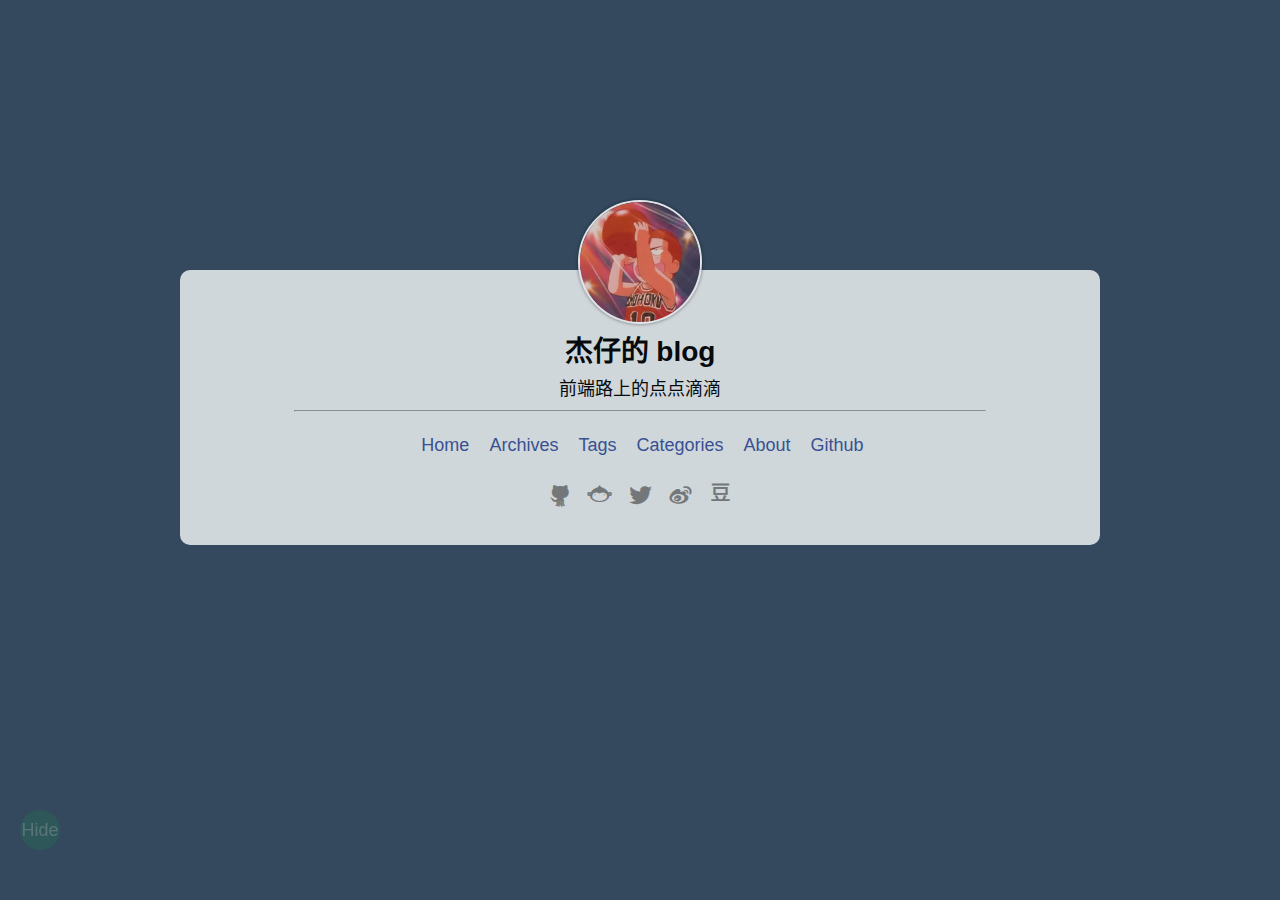
==== commit 5b9ae792: "Site updated: 2017-12-09 12:08:36" ====
--- a/index.html
+++ b/index.html
@@ -37,7 +37,7 @@
 <div class="random-center hide-area">
   <div id="random-index">
     <div class="center-field">
-      <img class="avatar" src="./logo.png" width=120 height=120 onClick="openUserCard()">
+      <img class="avatar" src="logo.png" width=120 height=120 onClick="openUserCard()">
     </div>
     <div class="center-field">
       <div class="title" onClick="openUserCard()">杰仔的 blog</div>
@@ -122,7 +122,7 @@
 </div>
 <div id="user-card">
   <div class="center-field">
-    <img class="avatar" src="./logo.png">
+    <img class="avatar" src="logo.png">
     <p id="description">前端博客</p>
     <ul class="social-icon">
   
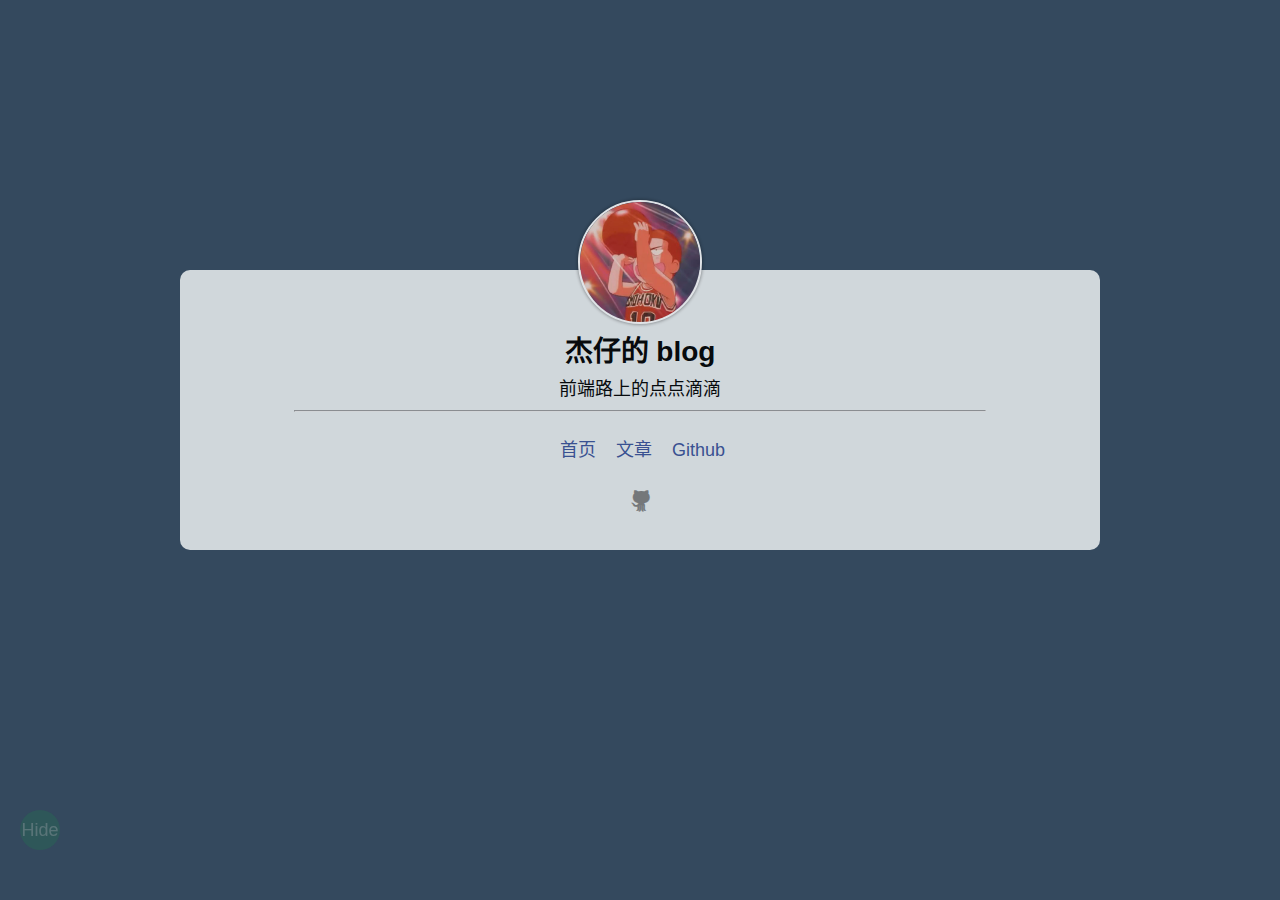
==== commit 226181f1: "Site updated: 2017-12-09 12:26:31" ====
--- a/index.html
+++ b/index.html
@@ -49,27 +49,15 @@
         
         
           
-            <li><a href="/index.html">Home</a></li>
-          
-        
-          
-            <li><a href="/archives">Archives</a></li>
-          
-        
-          
-            <li><a href="/tags">Tags</a></li>
-          
-        
-          
-            <li><a href="/categories">Categories</a></li>
-          
-        
-          
-            <li><a href="/about">About</a></li>
-          
-        
-          
-            <li><a href="https://github.com/stiekel/hexo-theme-random">Github</a></li>
+            <li><a href="/index.html">首页</a></li>
+          
+        
+          
+            <li><a href="/archives">文章</a></li>
+          
+        
+          
+            <li><a href="https://github.com/jiezai0920">Github</a></li>
           
         
       </ul>
@@ -77,41 +65,9 @@
   
   
     <li>
-      <a href="https://github.com/stiekel/hexo-theme-random">
+      <a href="https://github.com/jiezai0920">
         
           <i class="icon iconfont github">&#xe606;</i>
-        
-      </a>
-    </li>
-  
-    <li>
-      <a href="https://coding.net/u/Stiekel">
-        
-          <i class="icon iconfont coding">&#xe607;</i>
-        
-      </a>
-    </li>
-  
-    <li>
-      <a href="https://twitter.com/SidCN">
-        
-          <i class="icon iconfont twitter">&#xe600;</i>
-        
-      </a>
-    </li>
-  
-    <li>
-      <a href="http://weibo.com/sidcn">
-        
-          <i class="icon iconfont weibo">&#xe602;</i>
-        
-      </a>
-    </li>
-  
-    <li>
-      <a href="http://www.douban.com/people/Stiekel/">
-        
-          <i class="icon iconfont douban">&#xe60f;</i>
         
       </a>
     </li>
@@ -128,41 +84,9 @@
   
   
     <li>
-      <a href="https://github.com/stiekel/hexo-theme-random">
+      <a href="https://github.com/jiezai0920">
         
           <i class="icon iconfont github">&#xe606;</i>
-        
-      </a>
-    </li>
-  
-    <li>
-      <a href="https://coding.net/u/Stiekel">
-        
-          <i class="icon iconfont coding">&#xe607;</i>
-        
-      </a>
-    </li>
-  
-    <li>
-      <a href="https://twitter.com/SidCN">
-        
-          <i class="icon iconfont twitter">&#xe600;</i>
-        
-      </a>
-    </li>
-  
-    <li>
-      <a href="http://weibo.com/sidcn">
-        
-          <i class="icon iconfont weibo">&#xe602;</i>
-        
-      </a>
-    </li>
-  
-    <li>
-      <a href="http://www.douban.com/people/Stiekel/">
-        
-          <i class="icon iconfont douban">&#xe60f;</i>
         
       </a>
     </li>
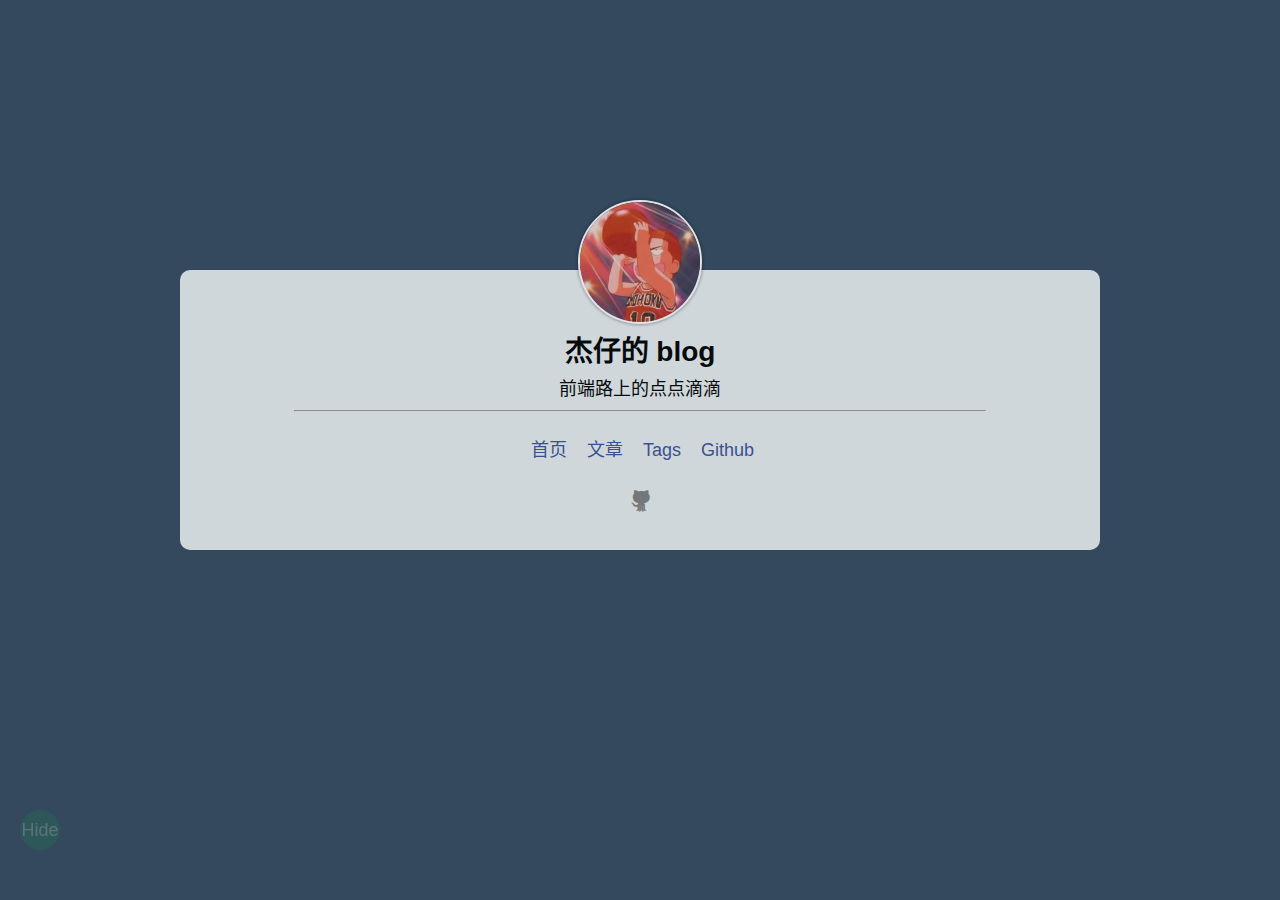
==== commit 0860c65f: "Site updated: 2017-12-09 12:30:37" ====
--- a/index.html
+++ b/index.html
@@ -54,6 +54,10 @@
         
           
             <li><a href="/archives">文章</a></li>
+          
+        
+          
+            <li><a href="/tags">Tags</a></li>
           
         
           
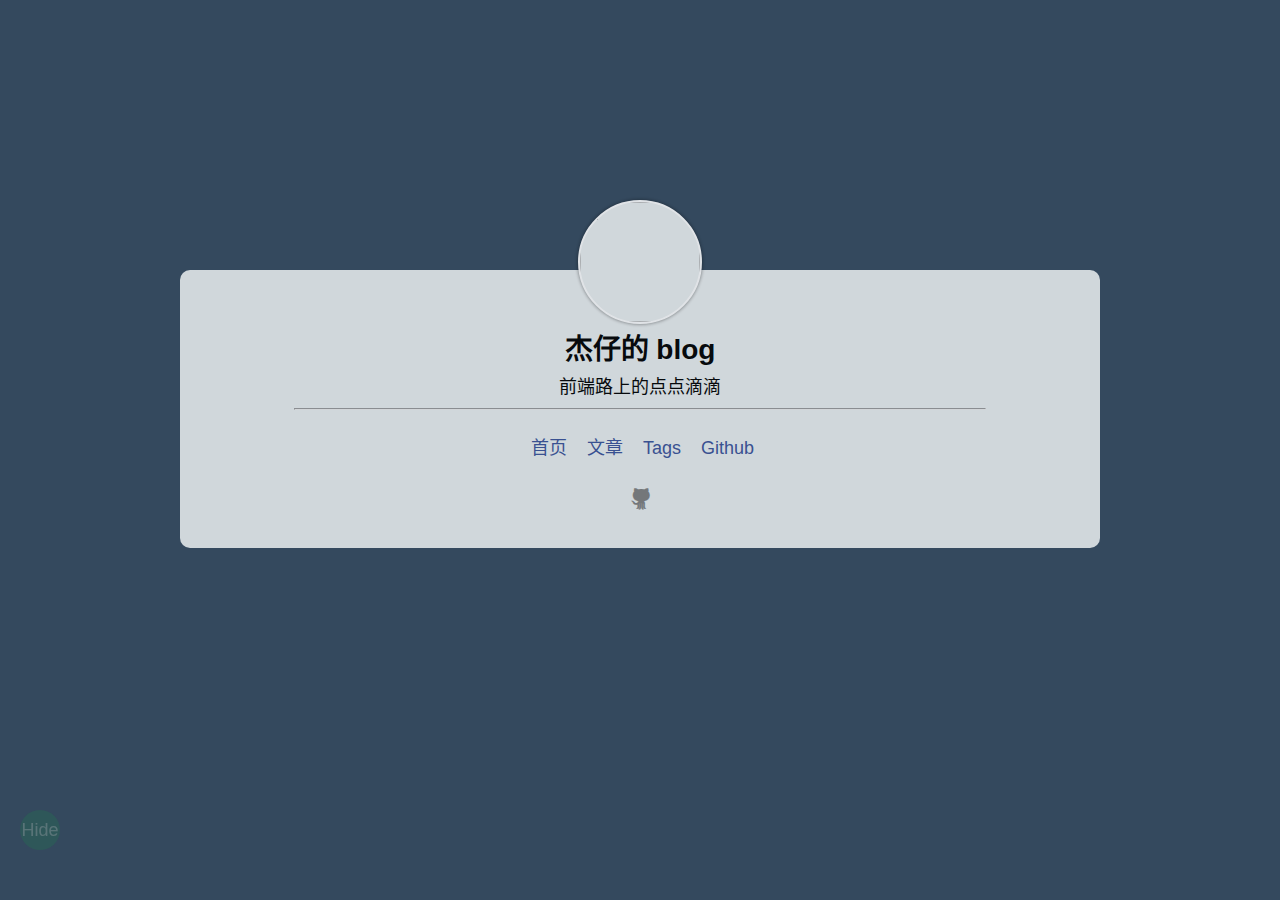
==== commit 450b6523: "Site updated: 2017-12-09 12:43:15" ====
--- a/index.html
+++ b/index.html
@@ -37,7 +37,7 @@
 <div class="random-center hide-area">
   <div id="random-index">
     <div class="center-field">
-      <img class="avatar" src="logo.png" width=120 height=120 onClick="openUserCard()">
+      <img class="avatar" src="／logo.png" width=120 height=120 onClick="openUserCard()">
     </div>
     <div class="center-field">
       <div class="title" onClick="openUserCard()">杰仔的 blog</div>
@@ -82,7 +82,7 @@
 </div>
 <div id="user-card">
   <div class="center-field">
-    <img class="avatar" src="logo.png">
+    <img class="avatar" src="／logo.png">
     <p id="description">前端博客</p>
     <ul class="social-icon">
   
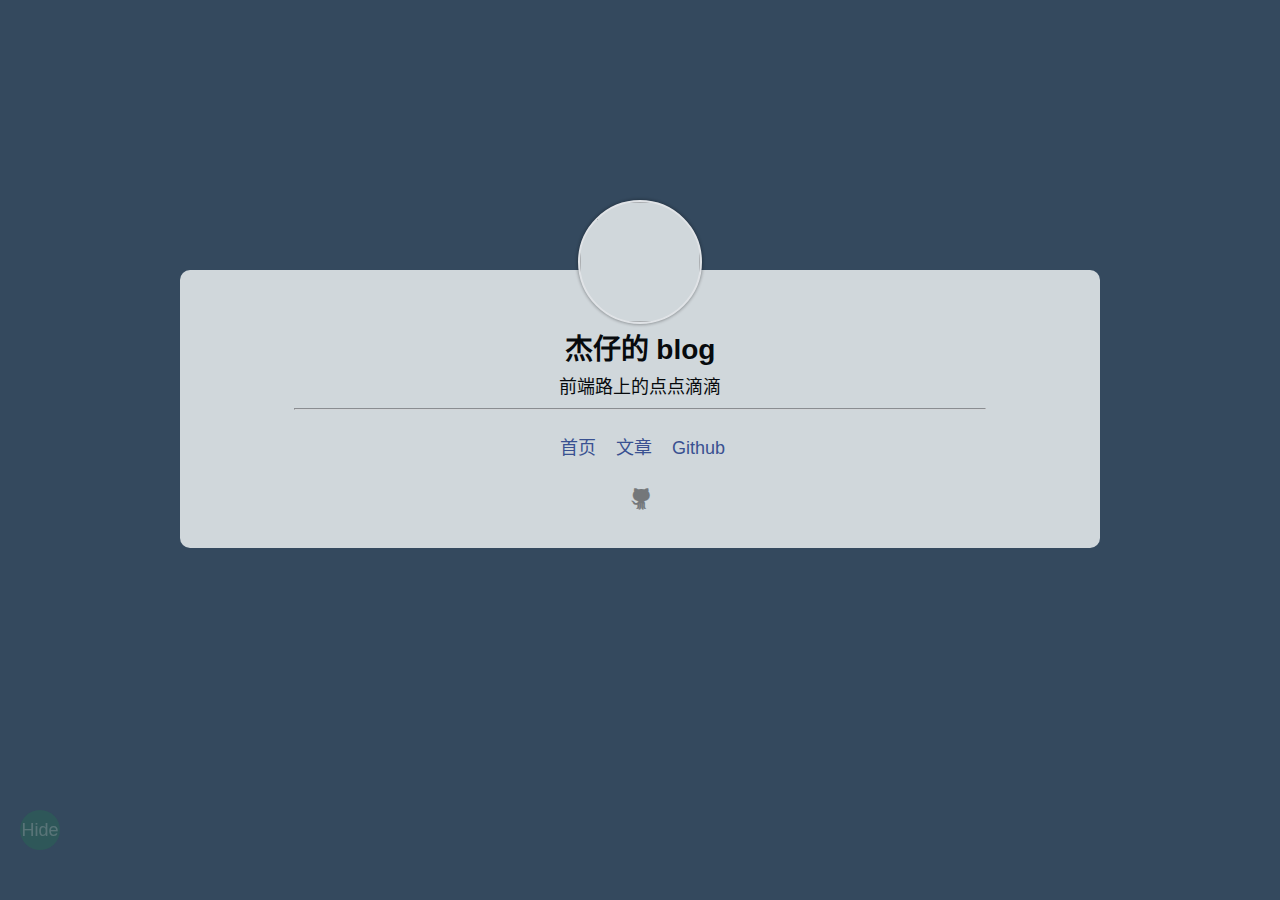
==== commit d710804c: "Site updated: 2017-12-09 13:08:53" ====
--- a/index.html
+++ b/index.html
@@ -37,7 +37,7 @@
 <div class="random-center hide-area">
   <div id="random-index">
     <div class="center-field">
-      <img class="avatar" src="／logo.png" width=120 height=120 onClick="openUserCard()">
+      <img class="avatar" src="https://timgsa.baidu.com/timg?image&quality=80&size=b9999_10000&sec=1512805965282&di=d811878405613e7d2d7ee5004ad8202a&imgtype=0&src=http%3A%2F%2Fp2.gexing.com%2Fshaitu%2F20120907%2F2243%2F504a0825b63bc.jpg" width=120 height=120 onClick="openUserCard()">
     </div>
     <div class="center-field">
       <div class="title" onClick="openUserCard()">杰仔的 blog</div>
@@ -57,10 +57,6 @@
           
         
           
-            <li><a href="/tags">Tags</a></li>
-          
-        
-          
             <li><a href="https://github.com/jiezai0920">Github</a></li>
           
         
@@ -82,7 +78,7 @@
 </div>
 <div id="user-card">
   <div class="center-field">
-    <img class="avatar" src="／logo.png">
+    <img class="avatar" src="https://timgsa.baidu.com/timg?image&quality=80&size=b9999_10000&sec=1512805965282&di=d811878405613e7d2d7ee5004ad8202a&imgtype=0&src=http%3A%2F%2Fp2.gexing.com%2Fshaitu%2F20120907%2F2243%2F504a0825b63bc.jpg">
     <p id="description">前端博客</p>
     <ul class="social-icon">
   
